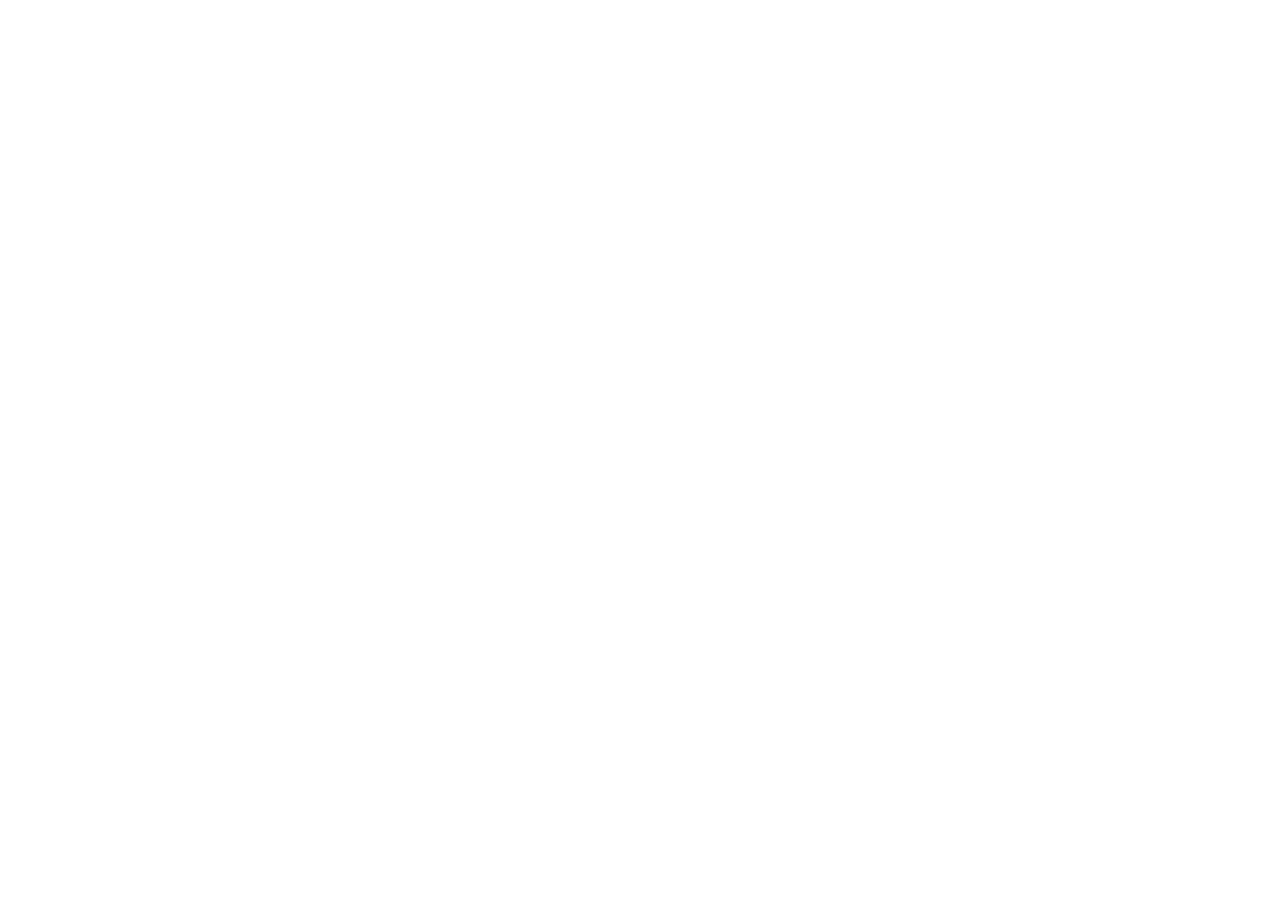
==== second_grid_template.html @ e7ef203b "made first grid template" ====
<!DOCTYPE html>
<html lang="en">
<head>
    <meta charset="UTF-8">
    <meta http-equiv="X-UA-Compatible" content="IE=edge">
    <meta name="viewport" content="width=device-width, initial-scale=1.0">
    <title>Grid templates</title>
    <link rel="stylesheet" href="./style/reset.css">
    <link rel="stylesheet" href="./style/common.css">
    <link rel="stylesheet" href="./style/second-template.css">
</head>
<body>
    
</body>
</html>
---- style/common.css ----
body {
    padding: 30px;
    background: white;

}
.window {
    max-height: 1080px;
    min-height: 700px;
    min-width: 100%;
    display: grid;
    grid-template-columns: repeat(4, 1fr);
    grid-template-rows: repeat(7, 1fr);
    gap: 10px;
}

.window__inner-element {
    background: rgb(162, 215, 0);
    display: flex;
    justify-content: center;
    align-items: center;
}
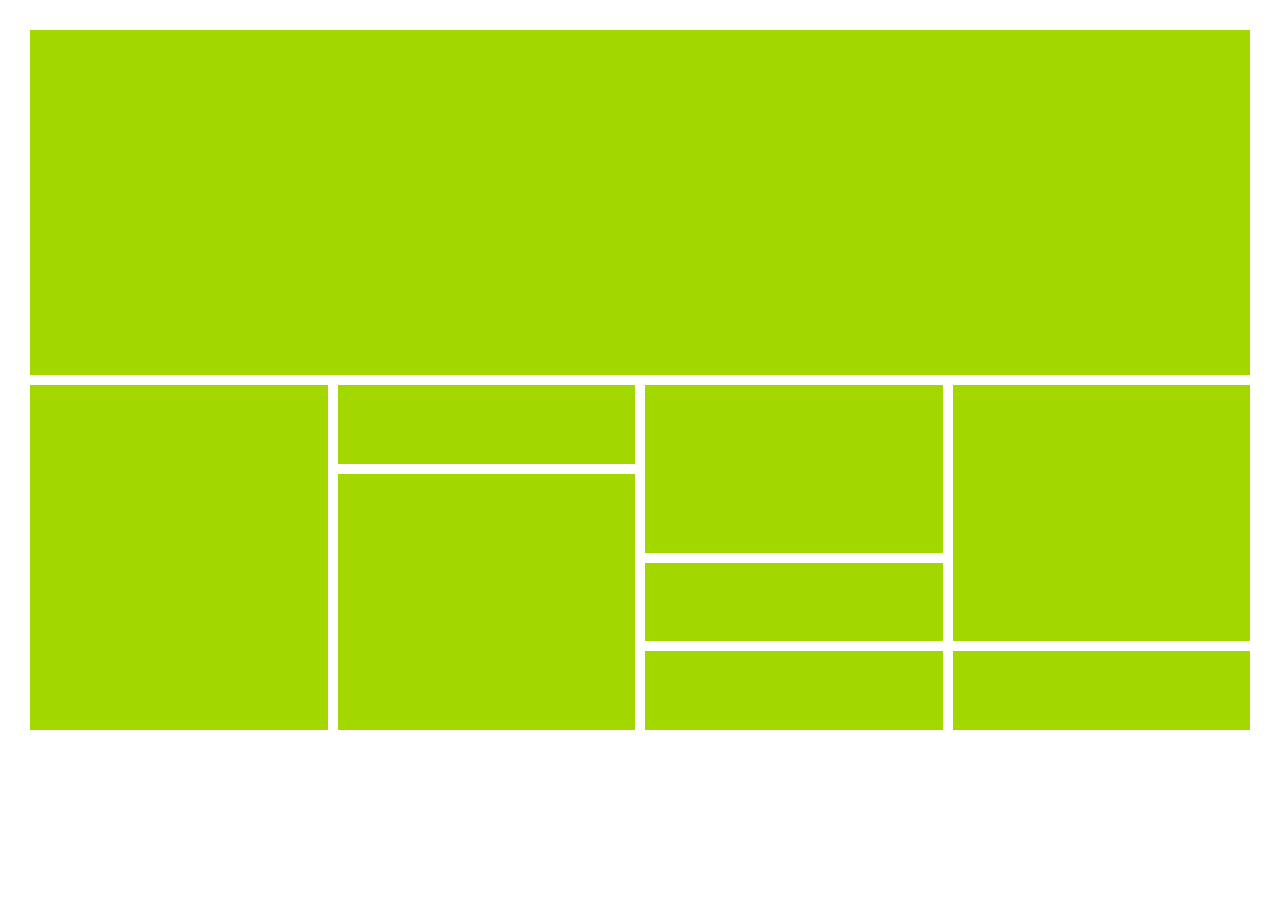
==== commit 7bdd13b6: "made the second grid template" ====
--- a/second_grid_template.html
+++ b/second_grid_template.html
@@ -10,6 +10,16 @@
     <link rel="stylesheet" href="./style/second-template.css">
 </head>
 <body>
-    
+    <div class="window">
+        <div class="window__inner-element"></div>
+        <div class="window__inner-element"></div>
+        <div class="window__inner-element"></div>
+        <div class="window__inner-element"></div>
+        <div class="window__inner-element"></div>
+        <div class="window__inner-element"></div>
+        <div class="window__inner-element"></div>
+        <div class="window__inner-element"></div>
+        <div class="window__inner-element"></div>
+    </div>
 </body>
 </html>--- a/style/second-template.css
+++ b/style/second-template.css
@@ -0,0 +1,32 @@
+.window {
+    grid-template-columns: repeat(4, 1fr);
+    grid-template-rows: repeat(8, 1fr);
+}
+
+.window__inner-element:first-child {
+    grid-area: 1 / 1 / 5 / 5;
+}
+.window__inner-element:nth-child(2) {
+    grid-area: 5 / 1 / 9 / 2;
+}
+.window__inner-element:nth-child(3) {
+    grid-area: 5 / 2 / 6 / 3;
+}
+.window__inner-element:nth-child(4) {
+    grid-area: 5 / 3 / 7 / 4;
+}
+.window__inner-element:nth-child(5) {
+    grid-area: 5 / 4 / 8 / 5;
+}
+.window__inner-element:nth-child(6) {
+    grid-area: 6 / 2 / 9 / 3;
+}
+.window__inner-element:nth-child(7) {
+    grid-area: 7 / 3 / 8 / 4;
+}
+.window__inner-element:nth-child(8) {
+    grid-area: 8 / 3 / 9 / 4;
+}
+.window__inner-element:last-child {
+    grid-area: 8 / 4 / 9 / 5;
+}